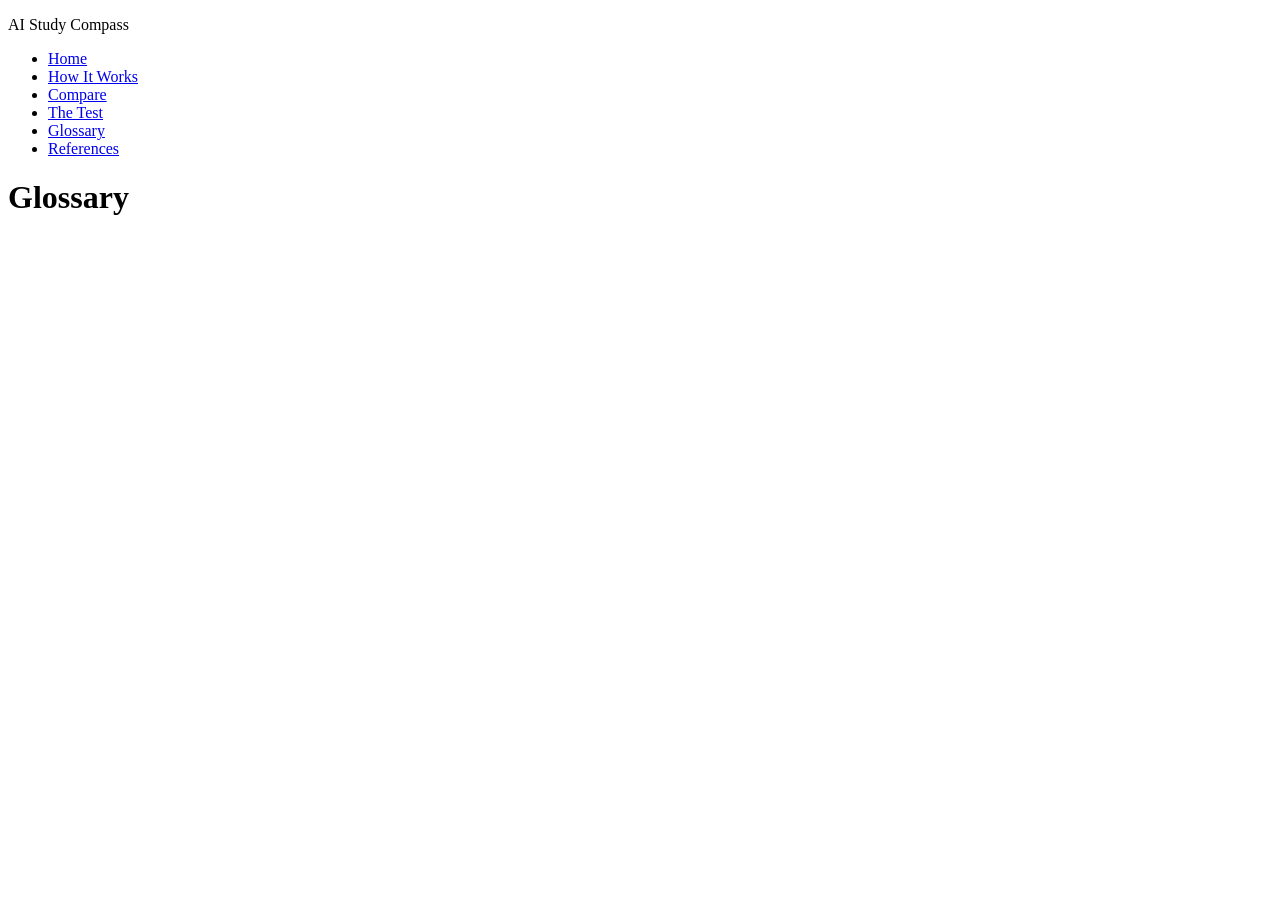
==== glossary.html @ 68cdf005 "making the starting code for glossary page" ====
<!DOCTYPE html>
<html lang="en">
    <head>
        <meta charset="UTF-8">
        <meta name="viewport" content="width=device-width, initial-scale=1.0">
        <title>Glossary | AI Study Compass</title>
        <link rel="stylesheet" href="assets/css/style.css">
    </head>
    <body>
        <header>
            <p>AI Study Compass</p>
            <nav>
                <ul>
                    <li><a href="index.html">Home</a></li>
                    <li><a href="how.html">How It Works</a></li>
                    <li><a href="compare.html">Compare</a></li>
                    <li><a href="test.html">The Test</a></li>
                    <li><a href="glossary.html" class="current">Glossary</a></li>
                    <li><a href="references.html">References</a></li>
                </ul>
            </nav>
        </header>

        <main>
            <h1>Glossary</h1>
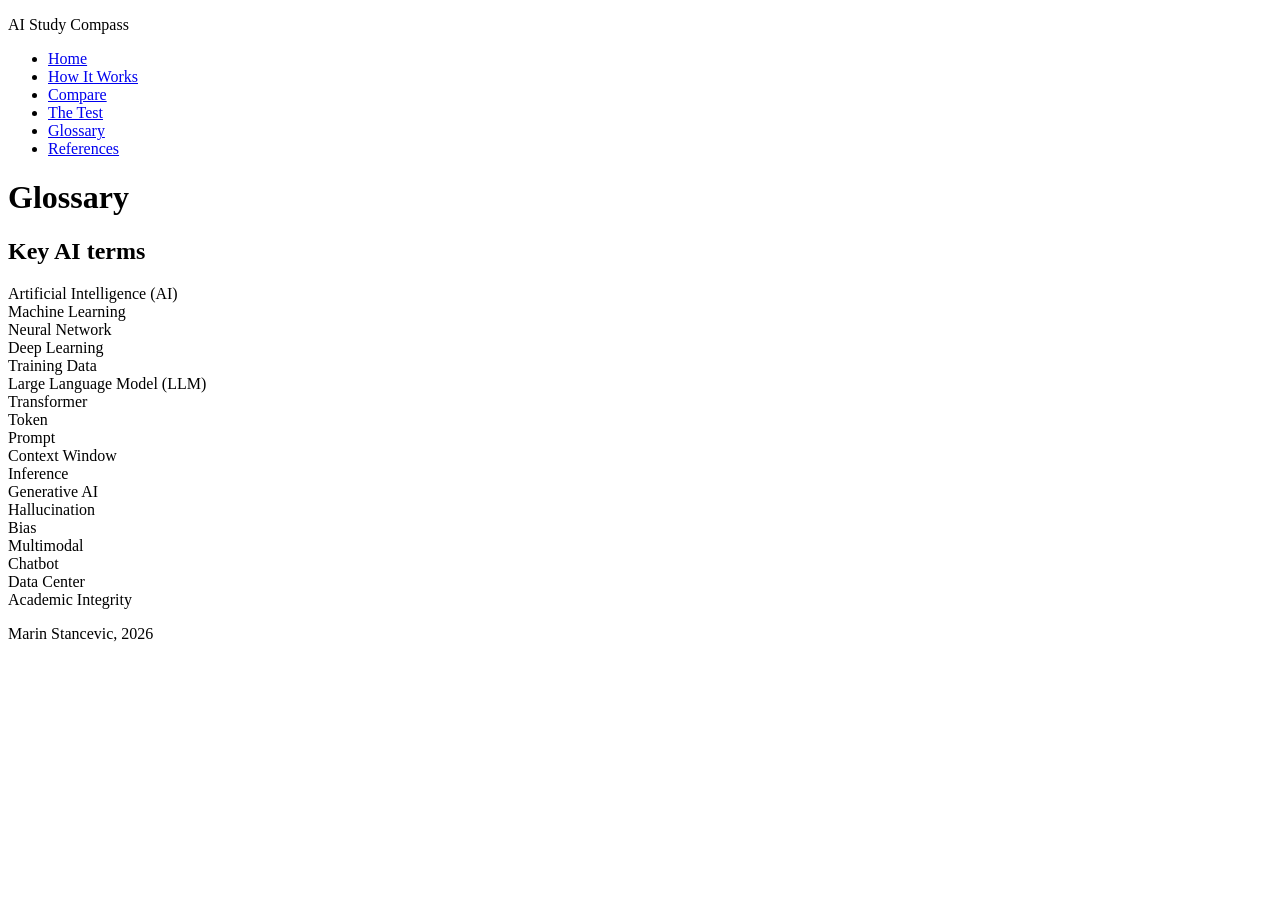
==== commit 7fabbea3: "finishig glossary page before answearing questions and adding the first video recording in readme" ====
--- a/glossary.html
+++ b/glossary.html
@@ -22,4 +22,70 @@
         </header>
 
         <main>
-            <h1>Glossary</h1>+            <h1>Glossary</h1>
+
+            <section>
+                <h2>Key AI terms</h2>
+                <dl>
+                    <dt>Artificial Intelligence (AI)</dt>
+                    <dd></dd>
+
+                    <dt>Machine Learning</dt>
+                    <dd></dd>
+
+                    <dt>Neural Network</dt>
+                    <dd></dd>
+
+                    <dt>Deep Learning</dt>
+                    <dd></dd>
+
+                    <dt>Training Data</dt>
+                    <dd></dd>
+
+                    <dt>Large Language Model (LLM)</dt>
+                    <dd></dd>
+
+                    <dt>Transformer</dt>
+                    <dd></dd>
+
+                    <dt>Token</dt>
+                    <dd></dd>
+
+                    <dt>Prompt</dt>
+                    <dd></dd>
+
+                    <dt>Context Window</dt>
+                    <dd></dd>
+
+                    <dt>Inference</dt>
+                    <dd></dd>
+
+                    <dt>Generative AI</dt>
+                    <dd></dd>
+
+                    <dt>Hallucination</dt>
+                    <dd></dd>
+
+                    <dt>Bias</dt>
+                    <dd></dd>
+
+                    <dt>Multimodal</dt>
+                    <dd></dd>
+
+                    <dt>Chatbot</dt>
+                    <dd></dd>
+
+                    <dt>Data Center</dt>
+                    <dd></dd>
+
+                    <dt>Academic Integrity</dt>
+                    <dd></dd>
+                </dl>
+            </section>
+        </main>
+
+        <footer>
+            <p>Marin Stancevic, 2026</p>
+        </footer>
+    </body>
+</html>
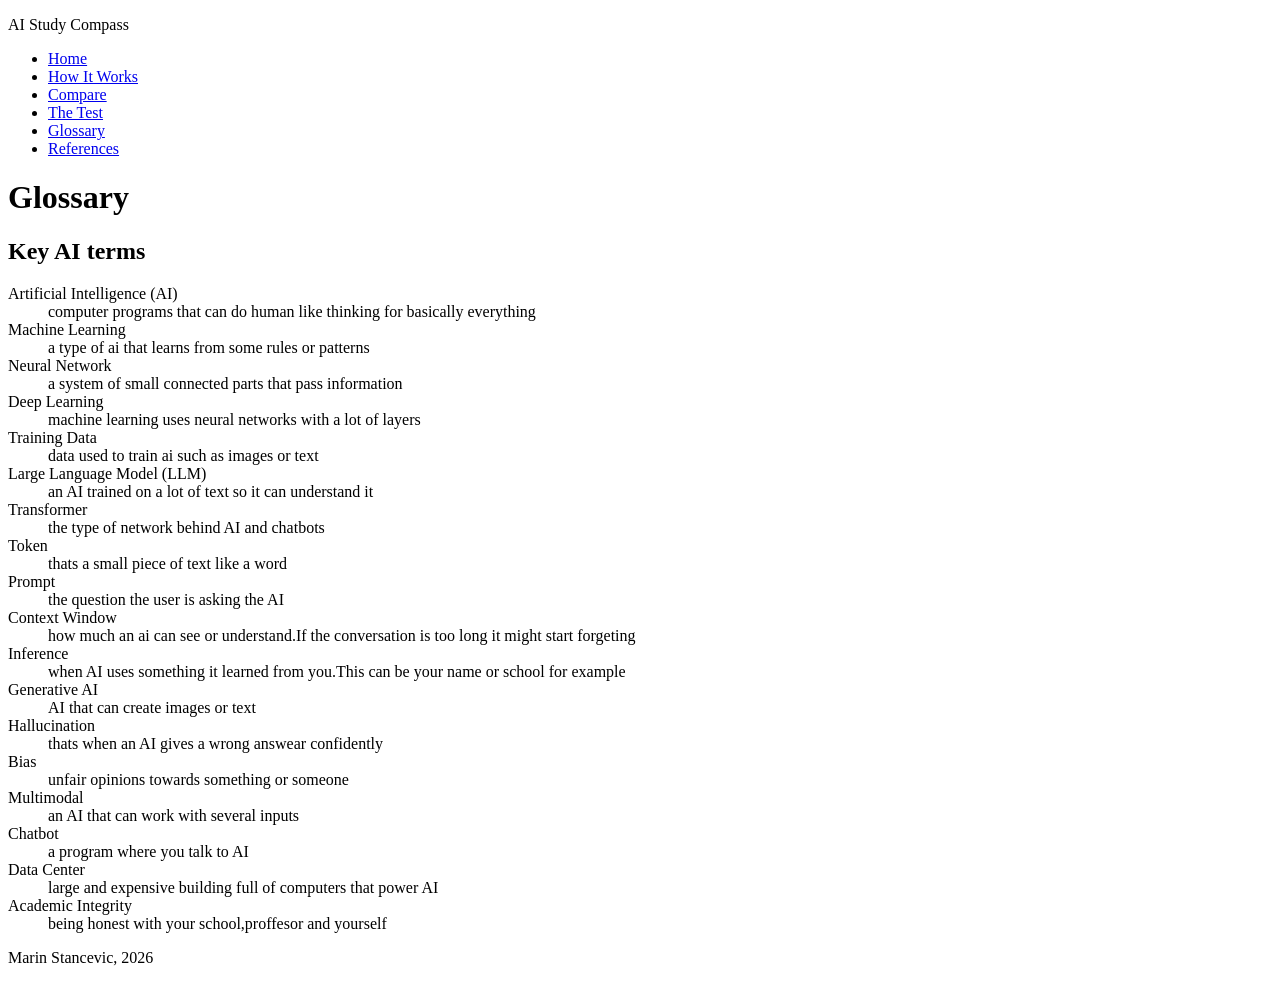
==== commit 0624126b: "adding the startng code for refrences page" ====
--- a/glossary.html
+++ b/glossary.html
@@ -28,58 +28,58 @@
                 <h2>Key AI terms</h2>
                 <dl>
                     <dt>Artificial Intelligence (AI)</dt>
-                    <dd></dd>
+                    <dd>computer programs that can do human like thinking for basically everything</dd>
 
                     <dt>Machine Learning</dt>
-                    <dd></dd>
+                    <dd>a type of ai that learns from some rules or patterns</dd>
 
                     <dt>Neural Network</dt>
-                    <dd></dd>
+                    <dd>a system of small connected parts that pass information</dd>
 
                     <dt>Deep Learning</dt>
-                    <dd></dd>
+                    <dd>machine learning uses neural networks with a lot of layers</dd>
 
                     <dt>Training Data</dt>
-                    <dd></dd>
+                    <dd>data used to train ai such as images or text</dd>
 
                     <dt>Large Language Model (LLM)</dt>
-                    <dd></dd>
+                    <dd>an AI trained on a lot of text so it can understand it</dd>
 
                     <dt>Transformer</dt>
-                    <dd></dd>
+                    <dd>the type of network behind AI and chatbots</dd>
 
                     <dt>Token</dt>
-                    <dd></dd>
+                    <dd>thats a small piece of text like a word</dd>
 
                     <dt>Prompt</dt>
-                    <dd></dd>
+                    <dd>the question the user is asking the AI</dd>
 
                     <dt>Context Window</dt>
-                    <dd></dd>
+                    <dd>how much an ai can see or understand.If the conversation is too long it might start forgeting</dd>
 
                     <dt>Inference</dt>
-                    <dd></dd>
+                    <dd>when AI uses something it learned from you.This can be your name or school for example</dd>
 
                     <dt>Generative AI</dt>
-                    <dd></dd>
+                    <dd>AI that can create images or text</dd>
 
                     <dt>Hallucination</dt>
-                    <dd></dd>
+                    <dd>thats when an AI gives a wrong answear confidently</dd>
 
                     <dt>Bias</dt>
-                    <dd></dd>
+                    <dd>unfair opinions towards something or someone</dd>
 
                     <dt>Multimodal</dt>
-                    <dd></dd>
+                    <dd>an AI that can work with several inputs </dd>
 
                     <dt>Chatbot</dt>
-                    <dd></dd>
+                    <dd>a program where you talk to AI</dd>
 
                     <dt>Data Center</dt>
-                    <dd></dd>
+                    <dd>large and expensive building full of computers that power AI</dd>
 
                     <dt>Academic Integrity</dt>
-                    <dd></dd>
+                    <dd>being honest with your school,proffesor and yourself</dd>
                 </dl>
             </section>
         </main>
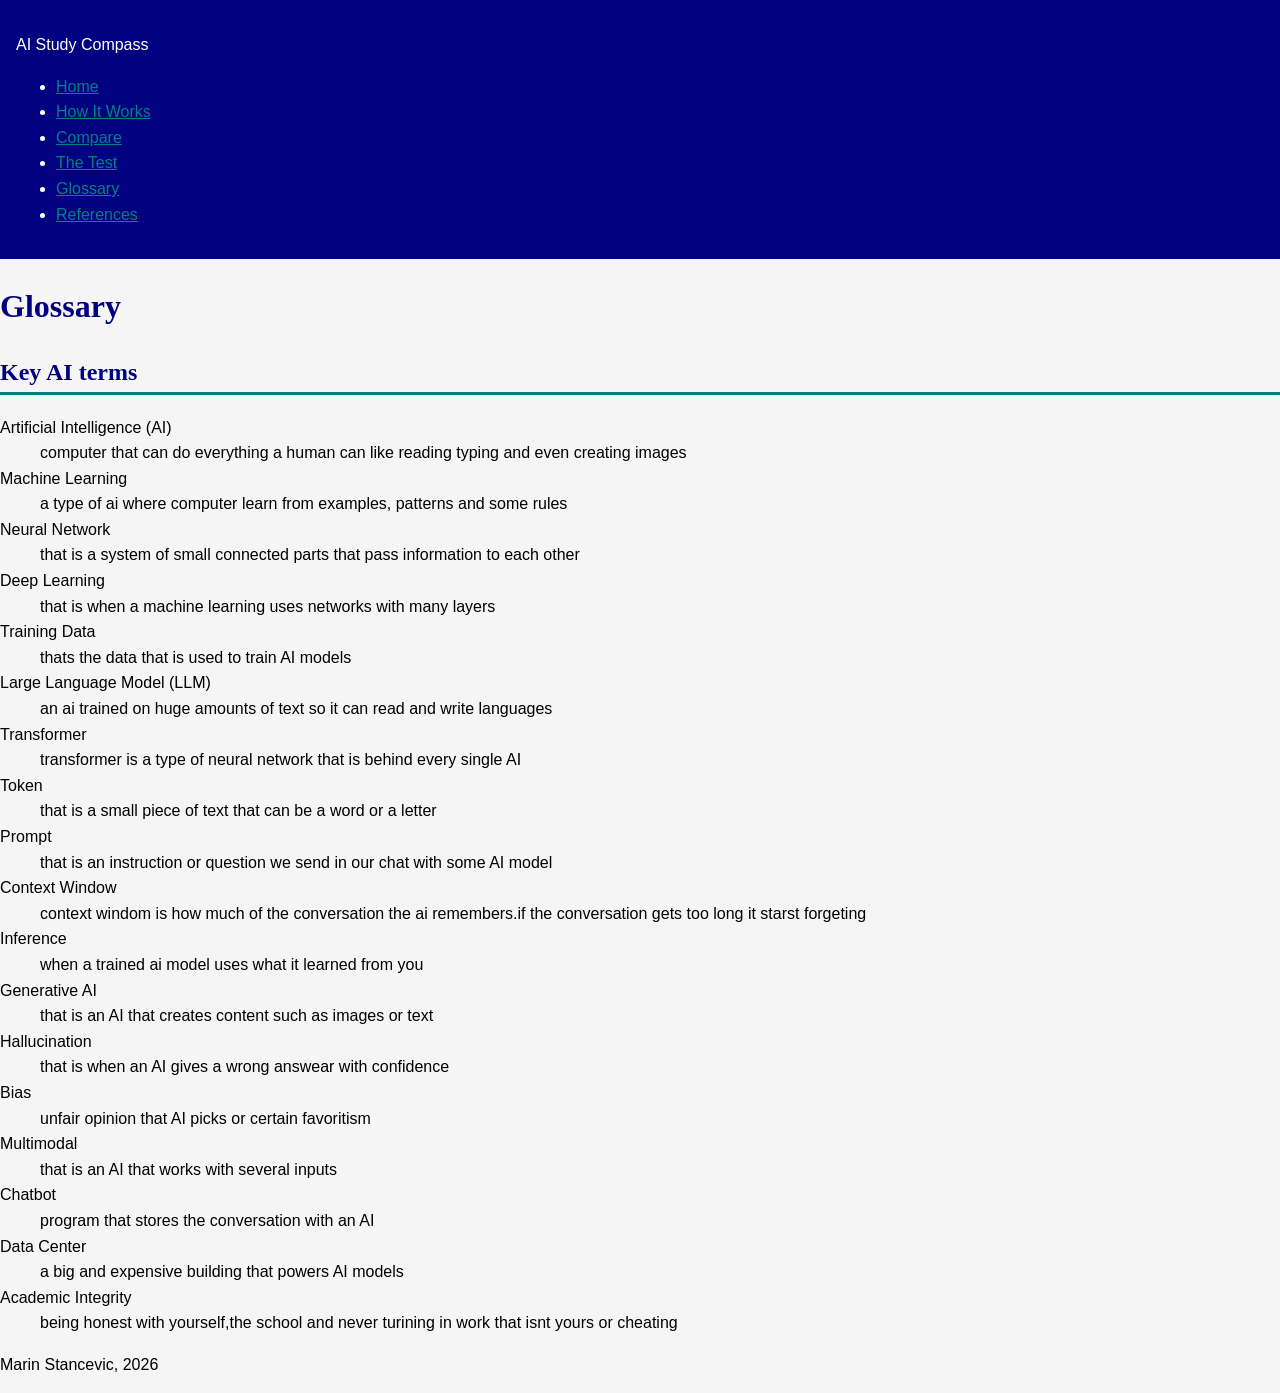
==== commit 9bbd4c15: "starting css file" ====
--- a/glossary.html
+++ b/glossary.html
@@ -28,58 +28,58 @@
                 <h2>Key AI terms</h2>
                 <dl>
                     <dt>Artificial Intelligence (AI)</dt>
-                    <dd>computer programs that can do human like thinking for basically everything</dd>
+                    <dd>computer that can do everything a human can like reading typing and even creating images</dd>
 
                     <dt>Machine Learning</dt>
-                    <dd>a type of ai that learns from some rules or patterns</dd>
+                    <dd> a type of ai where computer learn from examples, patterns and some rules</dd>
 
                     <dt>Neural Network</dt>
-                    <dd>a system of small connected parts that pass information</dd>
+                    <dd>that is a system of small connected parts that pass information to each other</dd>
 
                     <dt>Deep Learning</dt>
-                    <dd>machine learning uses neural networks with a lot of layers</dd>
+                    <dd>that is when a machine learning uses networks with many layers</dd>
 
                     <dt>Training Data</dt>
-                    <dd>data used to train ai such as images or text</dd>
+                    <dd>thats the data that is used to train AI models</dd>
 
                     <dt>Large Language Model (LLM)</dt>
-                    <dd>an AI trained on a lot of text so it can understand it</dd>
+                    <dd>an ai trained on huge amounts of text so it can read and write languages</dd>
 
                     <dt>Transformer</dt>
-                    <dd>the type of network behind AI and chatbots</dd>
+                    <dd>transformer is a type of neural network that is behind every single AI</dd>
 
                     <dt>Token</dt>
-                    <dd>thats a small piece of text like a word</dd>
+                    <dd>that is a small piece of text that can be a word or a letter</dd>
 
                     <dt>Prompt</dt>
-                    <dd>the question the user is asking the AI</dd>
+                    <dd>that is an instruction or question we send in our chat with some AI model</dd>
 
                     <dt>Context Window</dt>
-                    <dd>how much an ai can see or understand.If the conversation is too long it might start forgeting</dd>
+                    <dd>context windom is how much of the conversation the ai remembers.if the conversation gets too long it starst forgeting</dd>
 
                     <dt>Inference</dt>
-                    <dd>when AI uses something it learned from you.This can be your name or school for example</dd>
+                    <dd> when a trained ai model uses what it learned from you</dd>
 
                     <dt>Generative AI</dt>
-                    <dd>AI that can create images or text</dd>
+                    <dd>that is an AI that creates content such as images or text</dd>
 
                     <dt>Hallucination</dt>
-                    <dd>thats when an AI gives a wrong answear confidently</dd>
+                    <dd>that is when an AI gives a wrong answear with confidence</dd>
 
                     <dt>Bias</dt>
-                    <dd>unfair opinions towards something or someone</dd>
+                    <dd>unfair opinion that AI picks or certain favoritism</dd>
 
                     <dt>Multimodal</dt>
-                    <dd>an AI that can work with several inputs </dd>
+                    <dd>that is an AI that works with several inputs </dd>
 
                     <dt>Chatbot</dt>
-                    <dd>a program where you talk to AI</dd>
+                    <dd>program that stores the conversation with an AI</dd>
 
                     <dt>Data Center</dt>
-                    <dd>large and expensive building full of computers that power AI</dd>
+                    <dd>a big and expensive building that powers AI models</dd>
 
                     <dt>Academic Integrity</dt>
-                    <dd>being honest with your school,proffesor and yourself</dd>
+                    <dd>being honest with yourself,the school and never turining in work that isnt yours or cheating</dd>
                 </dl>
             </section>
         </main>
--- a/assets/css/style.css
+++ b/assets/css/style.css
@@ -0,0 +1,32 @@
+* {
+    box-sizing: border-box;
+}
+
+body {
+    margin: 0;
+    font-family: Arial, sans-serif;
+    line-height: 1.6;
+    color: black;
+    background-color: whitesmoke;
+}
+
+h1,
+h2,
+h3 {
+    font-family: Georgia, serif;
+    color: navy;
+}
+
+h2 {
+    border-bottom: 3px solid teal;
+}
+
+a {
+    color: teal;
+}
+
+header {
+    background-color: navy;
+    color: white;
+    padding: 1rem;
+}
